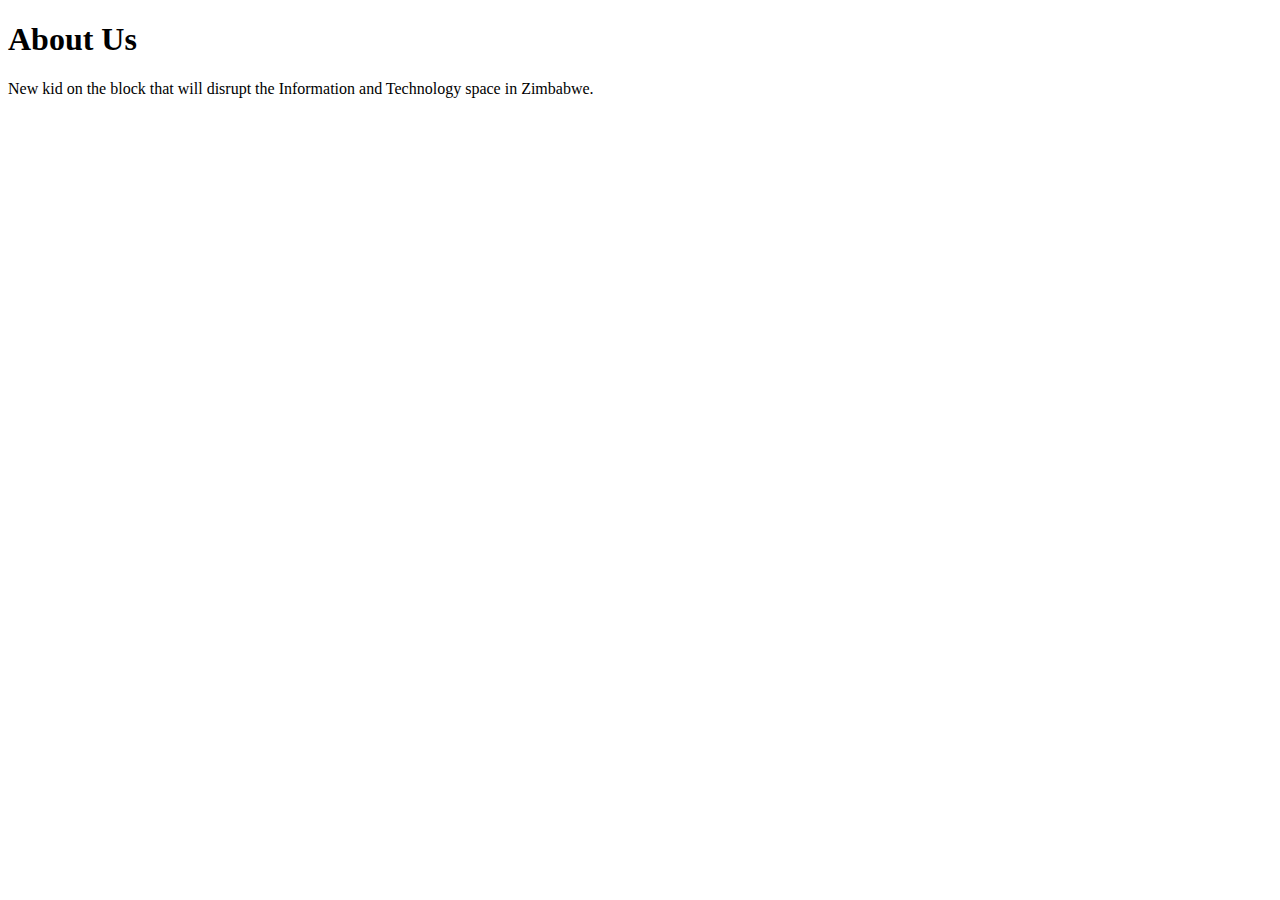
==== SSH/index.html @ dc399c36 "added index.html" ====
<!DOCTYPE html>
<html>
<head>
<title>icandoall Technologies</title>
</head>
<body>

<h1>About Us</h1>
<p>New kid on the block that will disrupt the Information and Technology space in Zimbabwe.</p>

</body>
</html>
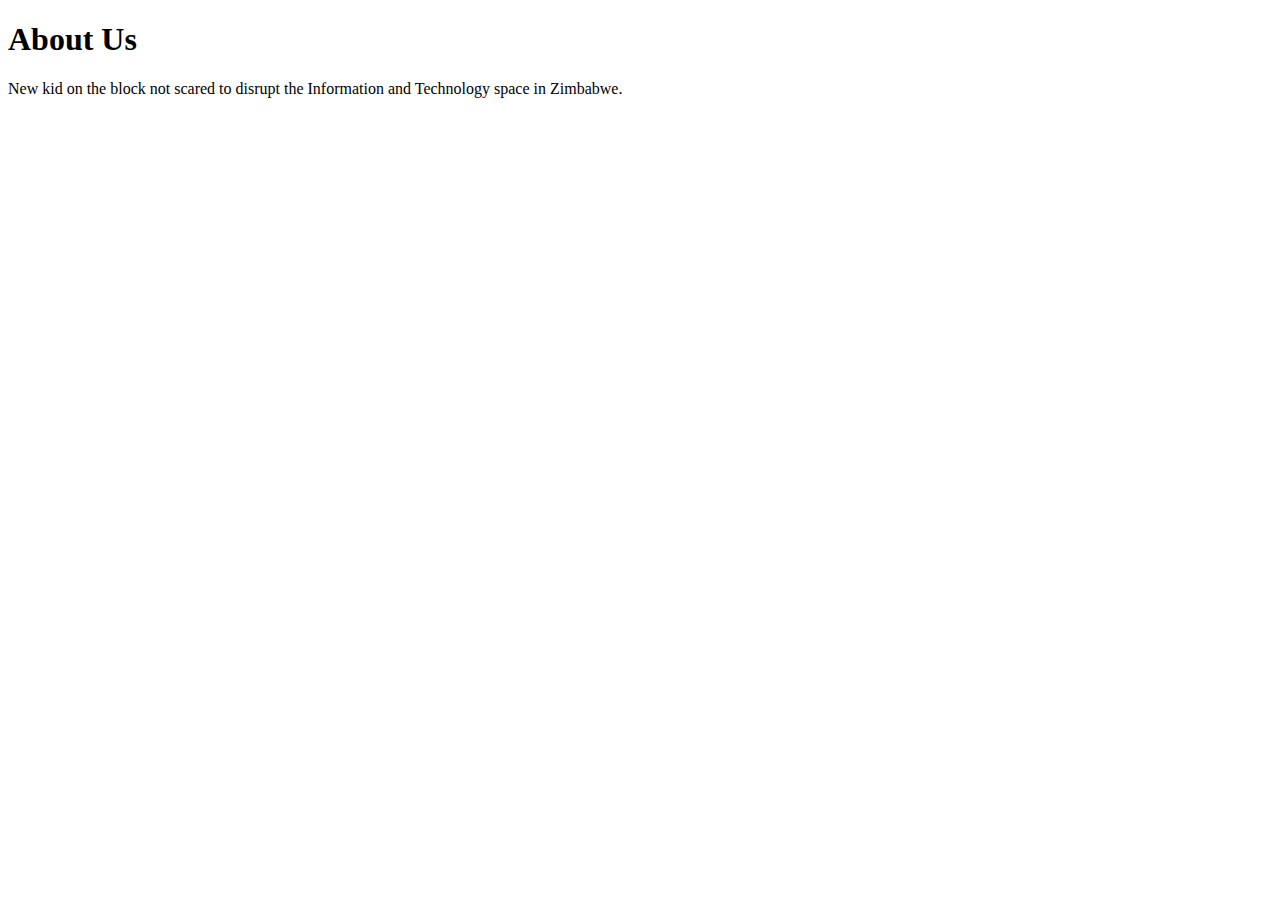
==== commit 227b66ed: "changed heading" ====
--- a/SSH/index.html
+++ b/SSH/index.html
@@ -6,7 +6,7 @@
 <body>
 
 <h1>About Us</h1>
-<p>New kid on the block that will disrupt the Information and Technology space in Zimbabwe.</p>
+<p>New kid on the block not scared to disrupt the Information and Technology space in Zimbabwe.</p>
 
 </body>
 </html>
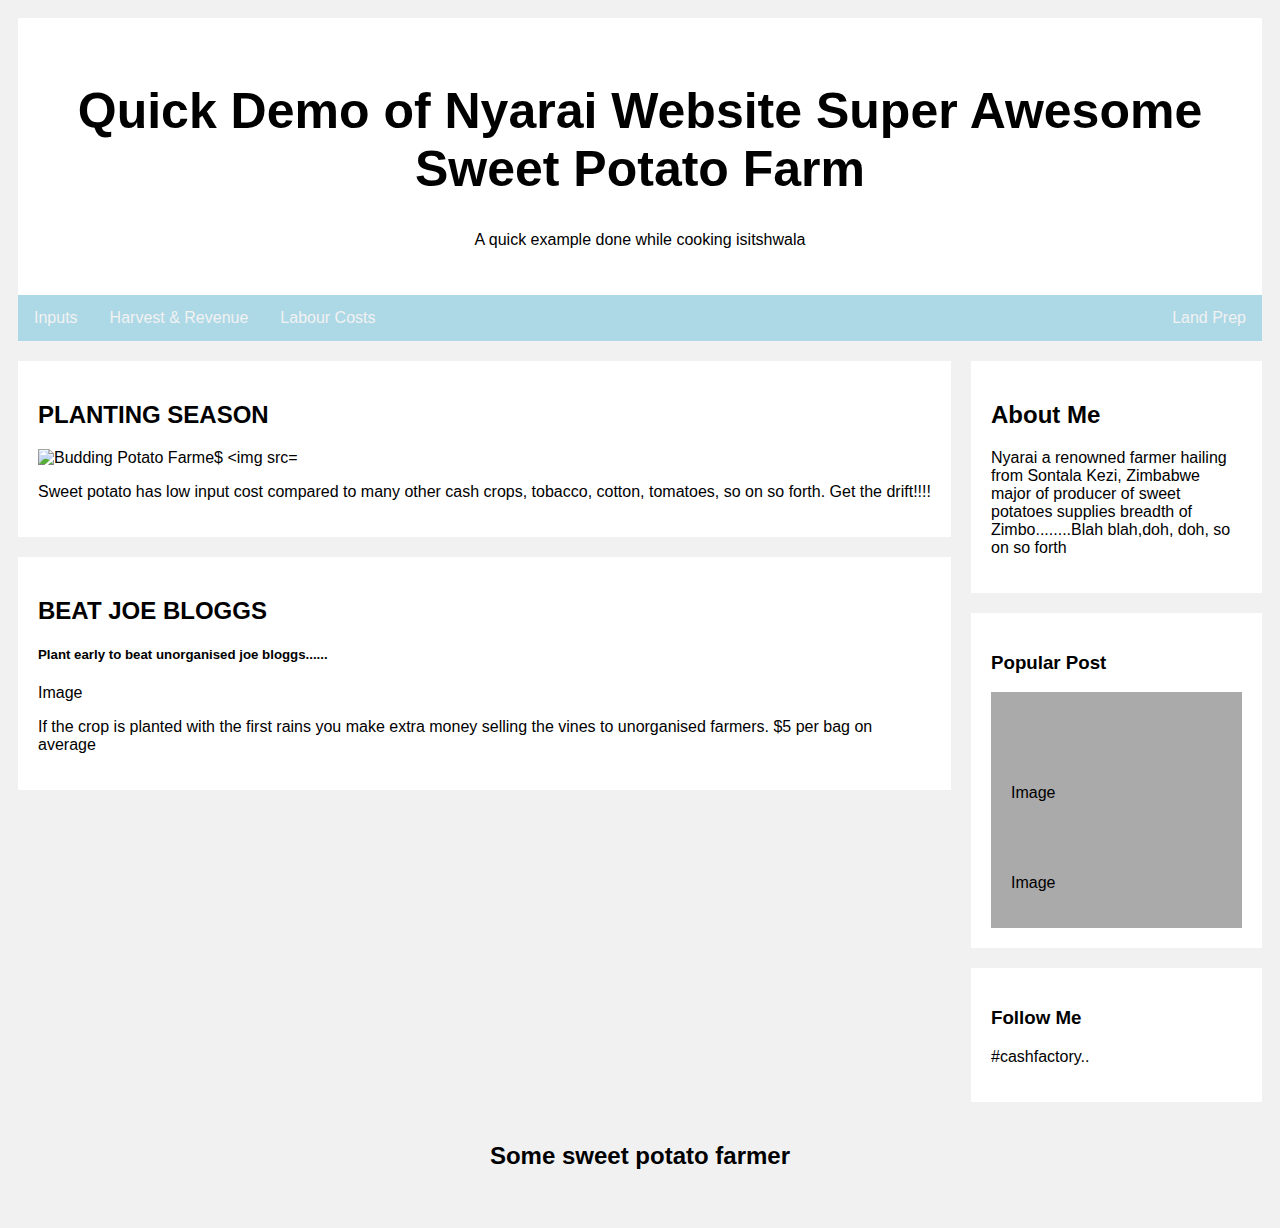
==== commit 5868c593: "changed website template to sweet potato" ====
--- a/SSH/index.html
+++ b/SSH/index.html
@@ -1,12 +1,198 @@
 <!DOCTYPE html>
 <html>
+
 <head>
-<title>icandoall Technologies</title>
+    <style>
+        div.gallery {
+            margin: 5px;
+            border: 1px solid #ccc;
+            float: left;
+            width: 180px;
+        }
+
+        div.gallery:hover {
+            border: 1px solid #777;
+        }
+
+        div.gallery img {
+            width: 100%;
+            height: auto;
+        }
+
+        div.desc {
+            padding: 15px;
+            text-align: center;
+        }
+
+        * {
+            box-sizing: border-box;
+        }
+
+        body {
+            font-family: Arial;
+            padding: 10px;
+            background: #f1f1f1;
+        }
+
+        /* Header/Blog Title */
+        .header {
+            padding: 30px;
+            text-align: center;
+            background: white;
+        }
+
+        .header h1 {
+            font-size: 50px;
+        }
+
+        /* Style the top navigation bar */
+        .topnav {
+            overflow: hidden;
+            background-color: lightblue;
+        }
+
+        /* Style the topnav links */
+        .topnav a {
+            float: left;
+            display: block;
+            color: #f2f2f2;
+            text-align: center;
+            padding: 14px 16px;
+            text-decoration: none;
+        }
+
+        /* Change color on hover */
+        .topnav a:hover {
+            background-color: #ddd;
+            color: black;
+        }
+
+        /* Create two unequal columns that floats next to each other */
+        /* Left column */
+        .leftcolumn {
+            float: left;
+            width: 75%;
+        }
+
+        /* Right column */
+        .rightcolumn {
+            float: left;
+            width: 25%;
+            background-color: #f1f1f1;
+            padding-left: 20px;
+        }
+
+        /* Fake image */
+        .fakeimg {
+            background-color: #aaa;
+            width: 100%;
+            padding: 20px;
+        }
+
+        /* Add a card effect for articles */
+        .card {
+            background-color: white;
+            padding: 20px;
+            margin-top: 20px;
+        }
+
+        /* Clear floats after the columns */
+        .row:after {
+            content: "";
+            display: table;
+            clear: both;
+        }
+
+        /* Footer */
+        .footer {
+            padding: 20px;
+            text-align: center;
+            background: #bbb margin-top: 20px;
+        }
+
+        /* Responsive layout - when the screen is less than 800px wide, make the two columns stack on top of each other instead of next to each other */
+        @media screen and (max-width: 800px) {
+
+            .leftcolumn,
+            .rightcolumn {
+                width: 100%;
+                padding: 0;
+            }
+        }
+
+        /* Responsive layout - when the screen is less than 400px wide, make the navigation links stack on top of each other instead of next to each other */
+        @media screen and (max-width: 400px) {
+            .topnav a {
+                float: none;
+                width: 100%;
+            }
+        }
+    </style>
 </head>
+
 <body>
 
-<h1>About Us</h1>
-<p>New kid on the block not scared to disrupt the Information and Technology space in Zimbabwe.</p>
+    <div class="header">
+        <h1>Quick Demo of Nyarai Website Super Awesome Sweet Potato Farm</h1>
+        <p>A quick example done while cooking isitshwala</p>
+    </div>
+
+    <div class="topnav">
+        <a href="#">Inputs</a>
+        <a href="#">Harvest & Revenue</a>
+        <a href="#">Labour Costs</a>
+        <a href="#"
+           style="float:right">Land Prep</a>
+    </div>
+
+    <div class="row">
+        <div class="leftcolumn">
+            <div class="card">
+                <h2>PLANTING SEASON</h2>
+                <img src="https://forextradingbucket200121.s3-eu-west-1.amazonaws.com/IMG-20210122-WA0006.jpg"
+                     alt="Budding Potato Farme$
+        <img src=""></img>
+      <p>Sweet potato has low input cost compared to many other cash crops, tobacco, cotton, tomatoes, so on so forth. Get the drift!!!!</p>
+    </div>
+    <div class="
+                     card">
+                <h2>BEAT JOE BLOGGS</h2>
+                <h5>Plant early to beat unorganised joe bloggs......</h5>
+                <div class=style="height:200px;">Image</div>
+                <p>If the crop is planted with the first rains you make extra money selling the vines to unorganised
+                    farmers. $5 per bag on average</p>
+            </div>
+        </div>
+        <div class="rightcolumn">
+            <div class="card">
+                <h2>About Me</h2>
+                <p>Nyarai a renowned farmer hailing from Sontala Kezi, Zimbabwe major of producer of sweet potatoes
+                    supplies breadth of Zimbo........Blah blah,doh, doh, so on so forth</p>
+            </div>
+            <div class="card">
+                <h3>Popular Post</h3>
+                <div class="fakeimg">
+                    <p>
+                    </p>
+                </div>
+                <div class="fakeimg">
+                    <p>Image</p>
+                </div>
+                <div class="fakeimg">
+                    <p>Image</p>
+                </div>
+            </div>
+            <div class="card">
+                <h3>Follow Me</h3>
+                <p>#cashfactory..</p>
+            </div>
+        </div>
+    </div>
+
+    <div class="footer">
+        <h2>Some sweet potato farmer</h2>
+    </div>
 
 </body>
-</html>
+
+</html>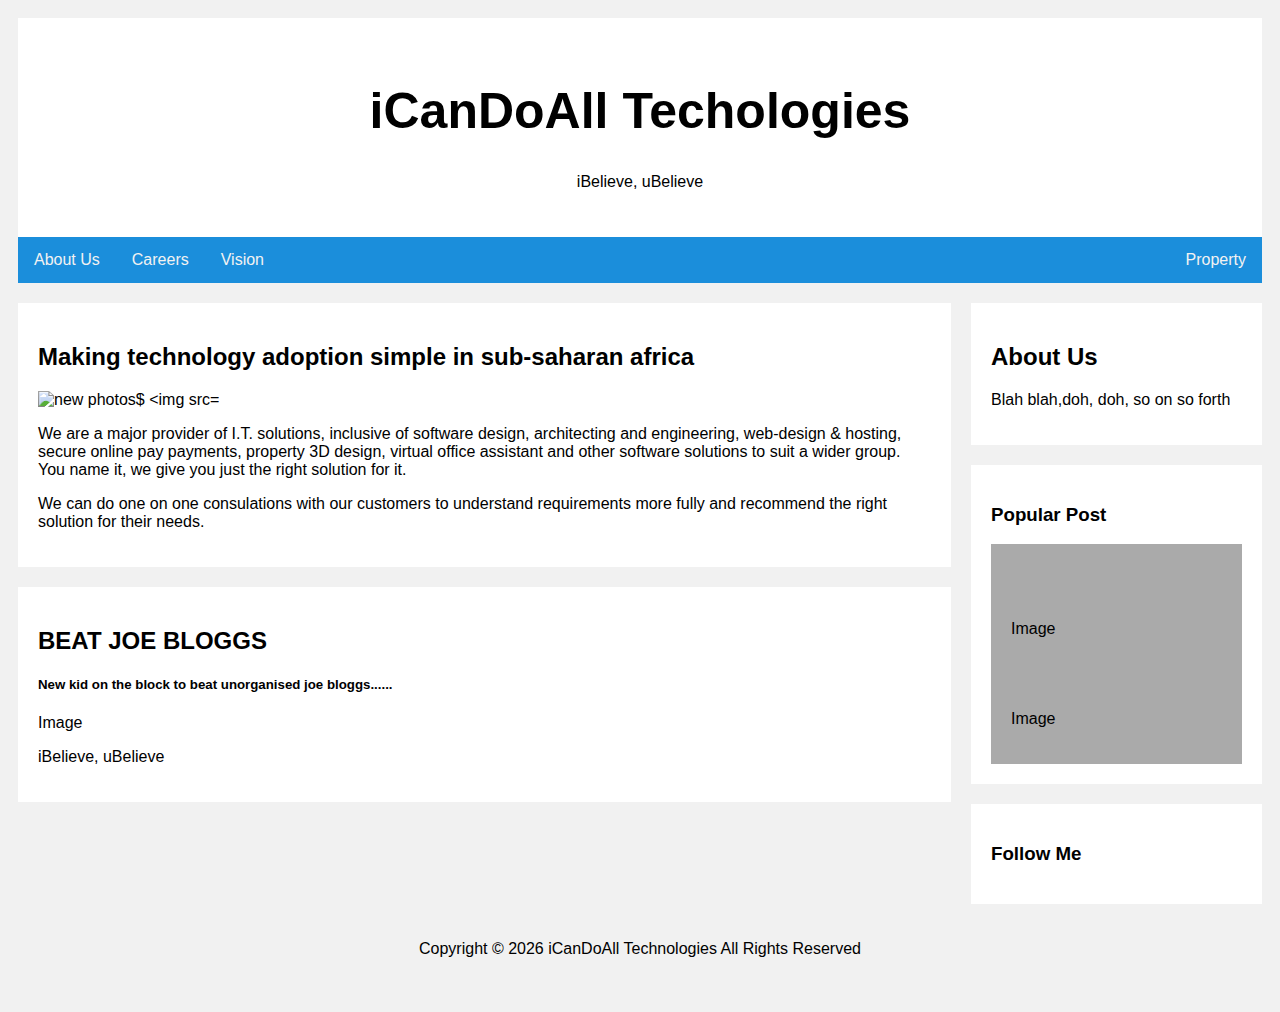
==== commit 29951f90: "update website template" ====
--- a/SSH/index.html
+++ b/SSH/index.html
@@ -48,7 +48,7 @@
         /* Style the top navigation bar */
         .topnav {
             overflow: hidden;
-            background-color: lightblue;
+            background-color: rgb(27, 142, 219);
         }
 
         /* Style the topnav links */
@@ -133,47 +133,47 @@
 <body>
 
     <div class="header">
-        <h1>Quick Demo of Nyarai Website Super Awesome Sweet Potato Farm</h1>
-        <p>A quick example done while cooking isitshwala</p>
+        <h1>iCanDoAll Techologies</h1>
+        <p>iBelieve, uBelieve</p>
     </div>
 
     <div class="topnav">
-        <a href="#">Inputs</a>
-        <a href="#">Harvest & Revenue</a>
-        <a href="#">Labour Costs</a>
+        <a href="#">About Us</a>
+        <a href="#">Careers</a>
+        <a href="#">Vision</a>
         <a href="#"
-           style="float:right">Land Prep</a>
+           style="float:right">Property</a>
     </div>
 
     <div class="row">
         <div class="leftcolumn">
             <div class="card">
-                <h2>PLANTING SEASON</h2>
+                <h2>Making technology adoption simple in sub-saharan africa</h2>
                 <img src="https://forextradingbucket200121.s3-eu-west-1.amazonaws.com/IMG-20210122-WA0006.jpg"
-                     alt="Budding Potato Farme$
+                     alt="new photos$
         <img src=""></img>
-      <p>Sweet potato has low input cost compared to many other cash crops, tobacco, cotton, tomatoes, so on so forth. Get the drift!!!!</p>
+      <p>We are a major provider of I.T. solutions, inclusive of software design, architecting and engineering, web-design & hosting, secure online pay
+          payments, property 3D design, virtual office assistant and other software solutions to suit a wider group. You name it, we give you just the right solution for it.
+      </p>
+      <p>We can do one on one consulations with our customers to understand requirements more fully and recommend the right solution for their needs.</p>
     </div>
     <div class="
                      card">
                 <h2>BEAT JOE BLOGGS</h2>
-                <h5>Plant early to beat unorganised joe bloggs......</h5>
+                <h5>New kid on the block to beat unorganised joe bloggs......</h5>
                 <div class=style="height:200px;">Image</div>
-                <p>If the crop is planted with the first rains you make extra money selling the vines to unorganised
-                    farmers. $5 per bag on average</p>
+                <p>iBelieve, uBelieve</p>
             </div>
         </div>
         <div class="rightcolumn">
             <div class="card">
-                <h2>About Me</h2>
-                <p>Nyarai a renowned farmer hailing from Sontala Kezi, Zimbabwe major of producer of sweet potatoes
-                    supplies breadth of Zimbo........Blah blah,doh, doh, so on so forth</p>
+                <h2>About Us</h2>
+                <p>Blah blah,doh, doh, so on so forth</p>
             </div>
             <div class="card">
                 <h3>Popular Post</h3>
                 <div class="fakeimg">
-                    <p>
-                    </p>
+                    
                 </div>
                 <div class="fakeimg">
                     <p>Image</p>
@@ -184,13 +184,14 @@
             </div>
             <div class="card">
                 <h3>Follow Me</h3>
-                <p>#cashfactory..</p>
+                <p></p>
             </div>
         </div>
     </div>
 
     <div class="footer">
-        <h2>Some sweet potato farmer</h2>
+           <p>Copyright &copy;
+            <script>document.write(new Date().getFullYear())</script> iCanDoAll Technologies All Rights Reserved</p>
     </div>
 
 </body>
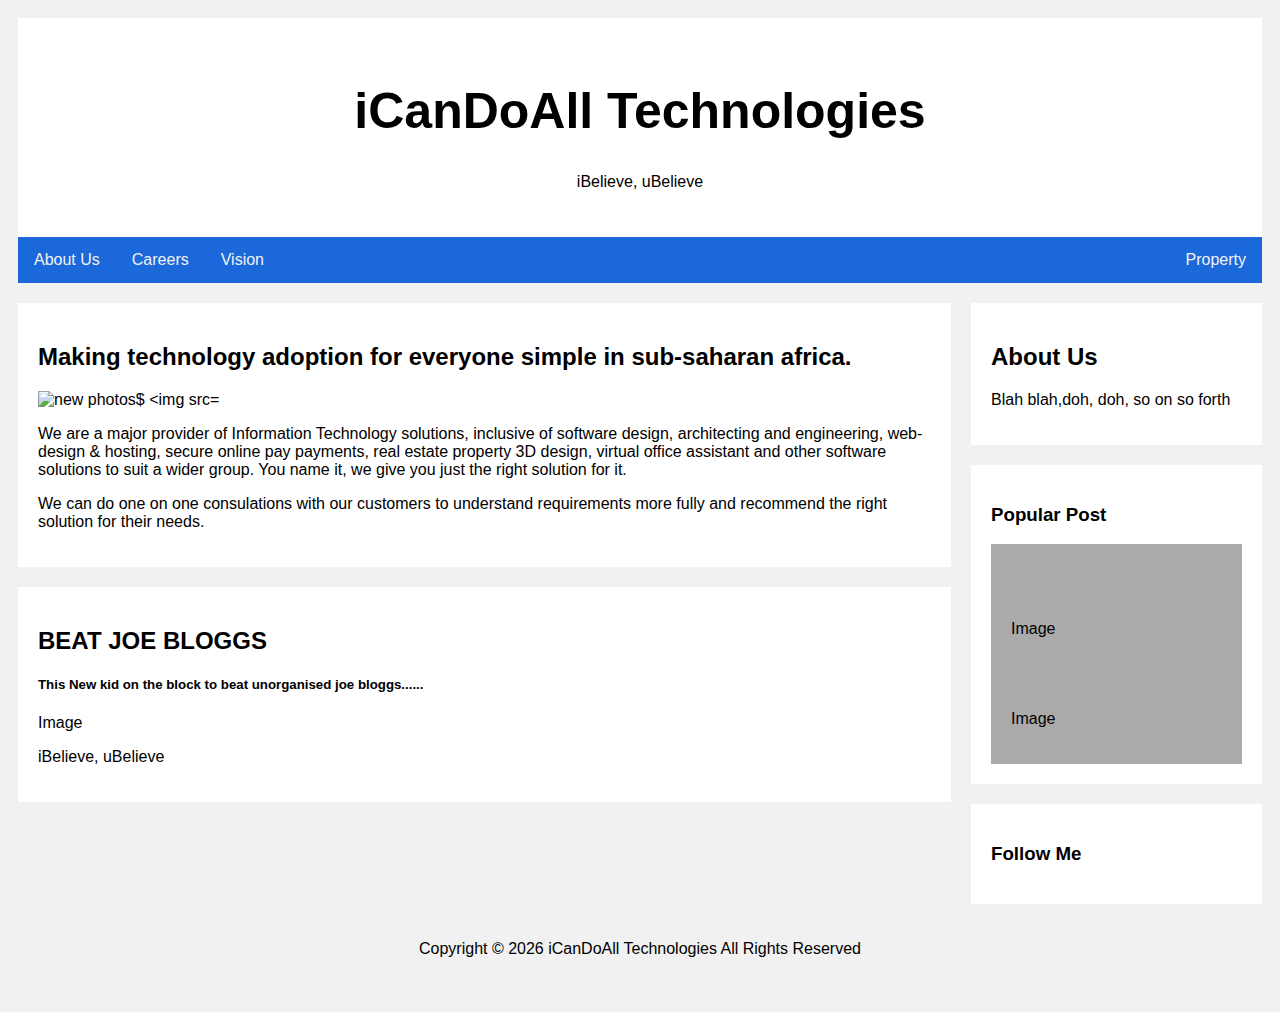
==== commit f1919011: "updated template" ====
--- a/SSH/index.html
+++ b/SSH/index.html
@@ -48,7 +48,7 @@
         /* Style the top navigation bar */
         .topnav {
             overflow: hidden;
-            background-color: rgb(27, 142, 219);
+            background-color: rgb(27, 104, 219);
         }
 
         /* Style the topnav links */
@@ -133,7 +133,7 @@
 <body>
 
     <div class="header">
-        <h1>iCanDoAll Techologies</h1>
+        <h1>iCanDoAll Technologies</h1>
         <p>iBelieve, uBelieve</p>
     </div>
 
@@ -148,19 +148,19 @@
     <div class="row">
         <div class="leftcolumn">
             <div class="card">
-                <h2>Making technology adoption simple in sub-saharan africa</h2>
+                <h2>Making technology adoption  for everyone simple in sub-saharan africa.</h2>
                 <img src="https://forextradingbucket200121.s3-eu-west-1.amazonaws.com/IMG-20210122-WA0006.jpg"
                      alt="new photos$
         <img src=""></img>
-      <p>We are a major provider of I.T. solutions, inclusive of software design, architecting and engineering, web-design & hosting, secure online pay
-          payments, property 3D design, virtual office assistant and other software solutions to suit a wider group. You name it, we give you just the right solution for it.
+      <p>We are a major provider of Information Technology solutions, inclusive of software design, architecting and engineering, web-design & hosting, secure online pay
+          payments, real estate property 3D design, virtual office assistant and other software solutions to suit a wider group. You name it, we give you just the right solution for it.
       </p>
       <p>We can do one on one consulations with our customers to understand requirements more fully and recommend the right solution for their needs.</p>
     </div>
     <div class="
                      card">
                 <h2>BEAT JOE BLOGGS</h2>
-                <h5>New kid on the block to beat unorganised joe bloggs......</h5>
+                <h5>This New kid on the block to beat unorganised joe bloggs......</h5>
                 <div class=style="height:200px;">Image</div>
                 <p>iBelieve, uBelieve</p>
             </div>
